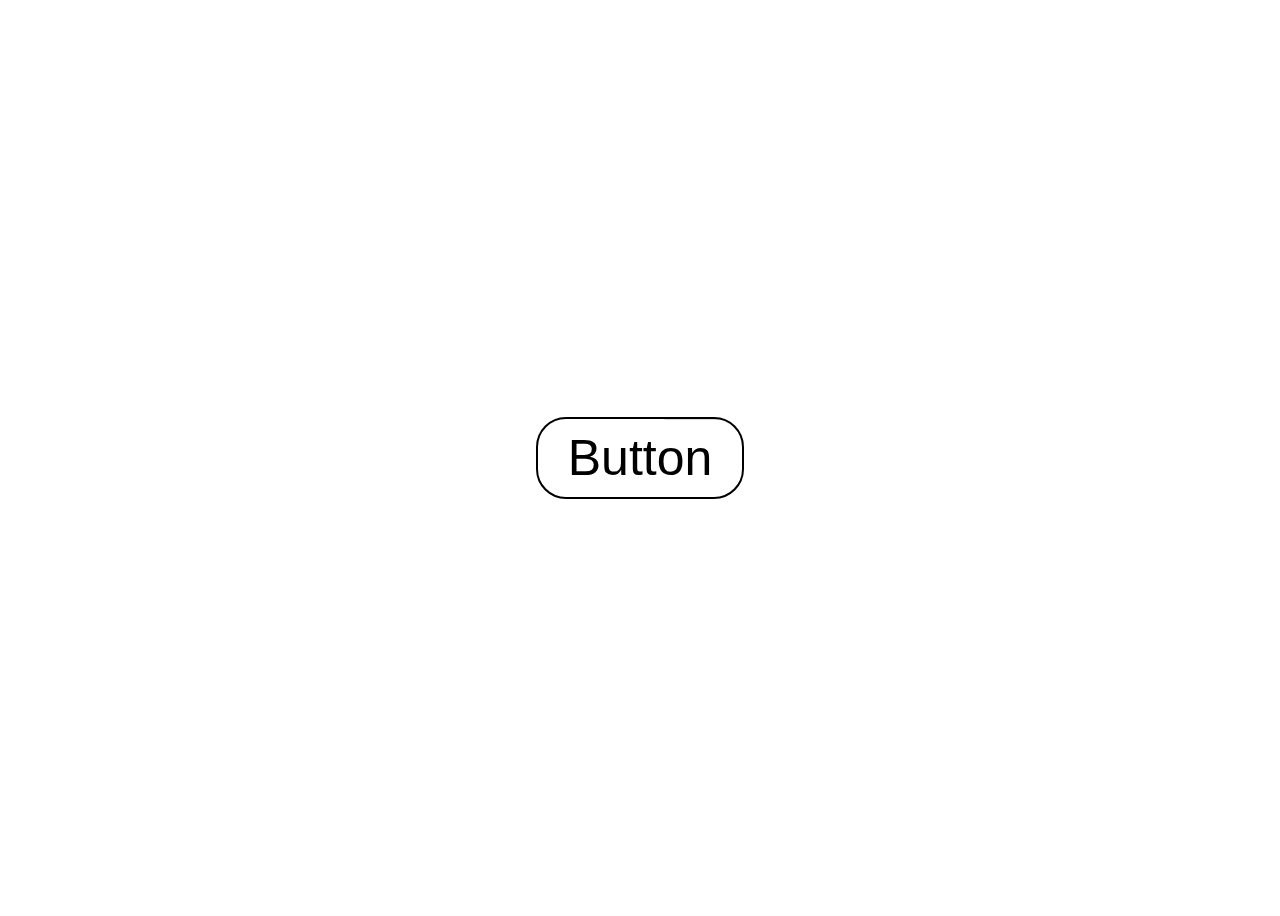
==== index 2.html @ 5712f2ad "animations" ====
<!DOCTYPE html>
<html lang="en">
<head>
    <meta charset="UTF-8">
    <meta name="viewport" content="width=div, initial-scale=1.0">
    <title>animation class-02</title>
    <link rel="stylesheet" href="style2.css">
</head>
<body>
    <div>
        <a href="">Button</a>
    </div>
</body>
</html>
---- style2.css ----
div {
    display: flex;
    justify-content: center;
    align-items: center;
    height: 100vh;
}
a {
    color: black;
    font-size: 50px;
    text-decoration: none;
    border: 2px solid black;
    border-radius: 30px;
    padding: 10px 30px;
    position: relative;
    font-family: 'Franklin Gothic Medium', 'Arial Narrow', Arial, sans-serif;
    overflow: hidden;
}
a::before {
    content: '';
    background-color: goldenrod;
    height: 100%;
    width: 100%;
    position: absolute;
    z-index: -1;
    top: 0;
    left: 0;
    /* transform: translate(210px); */
    transform: rotate(90deg);
    transform-origin: top right;
    transition-duration: 1s;
    animation-timing-function:linear;
}

a:hover::before {
    border-radius: 30px;
    transform: translate(0px);
}
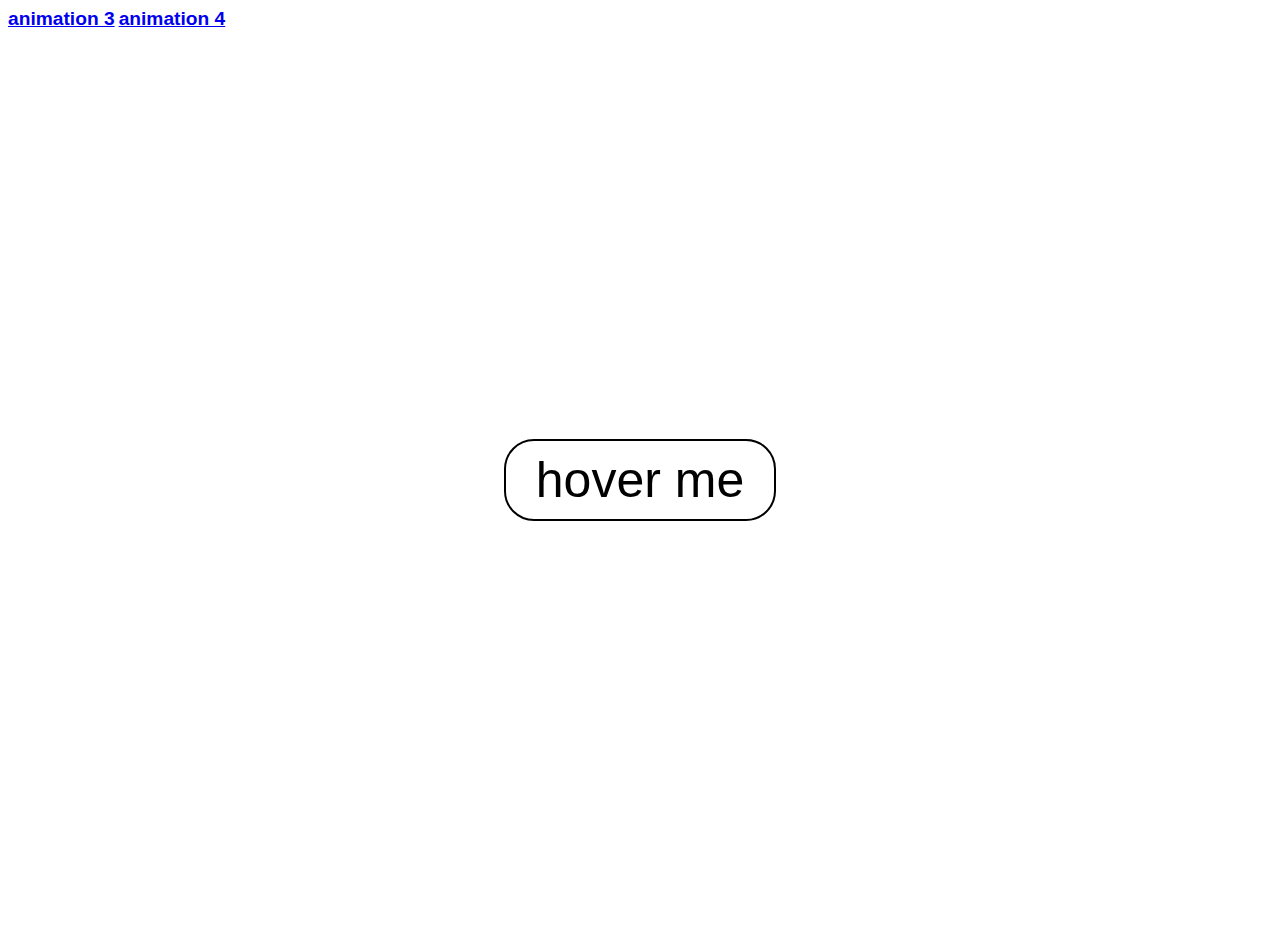
==== commit 77ba403a: "animation" ====
--- a/index 2.html
+++ b/index 2.html
@@ -7,8 +7,11 @@
     <link rel="stylesheet" href="style2.css">
 </head>
 <body>
+    <a href="./index 3.html" style="font-family: 'Segoe UI', Tahoma, Geneva, Verdana, sans-serif; font-weight: 700;font-size: larger;">animation 3</a>
+    <a href="./index 4.html" style="font-family: 'Segoe UI', Tahoma, Geneva, Verdana, sans-serif; font-weight: 700;font-size: larger;">animation 4</a>
+
     <div>
-        <a href="">Button</a>
+        <a href="" id="Button">hover me</a>
     </div>
 </body>
 </html>--- a/style2.css
+++ b/style2.css
@@ -4,7 +4,7 @@
     align-items: center;
     height: 100vh;
 }
-a {
+#Button {
     color: black;
     font-size: 50px;
     text-decoration: none;
@@ -15,7 +15,7 @@
     font-family: 'Franklin Gothic Medium', 'Arial Narrow', Arial, sans-serif;
     overflow: hidden;
 }
-a::before {
+#Button::before {
     content: '';
     background-color: goldenrod;
     height: 100%;
@@ -31,7 +31,7 @@
     animation-timing-function:linear;
 }
 
-a:hover::before {
+#Button:hover::before {
     border-radius: 30px;
     transform: translate(0px);
 }